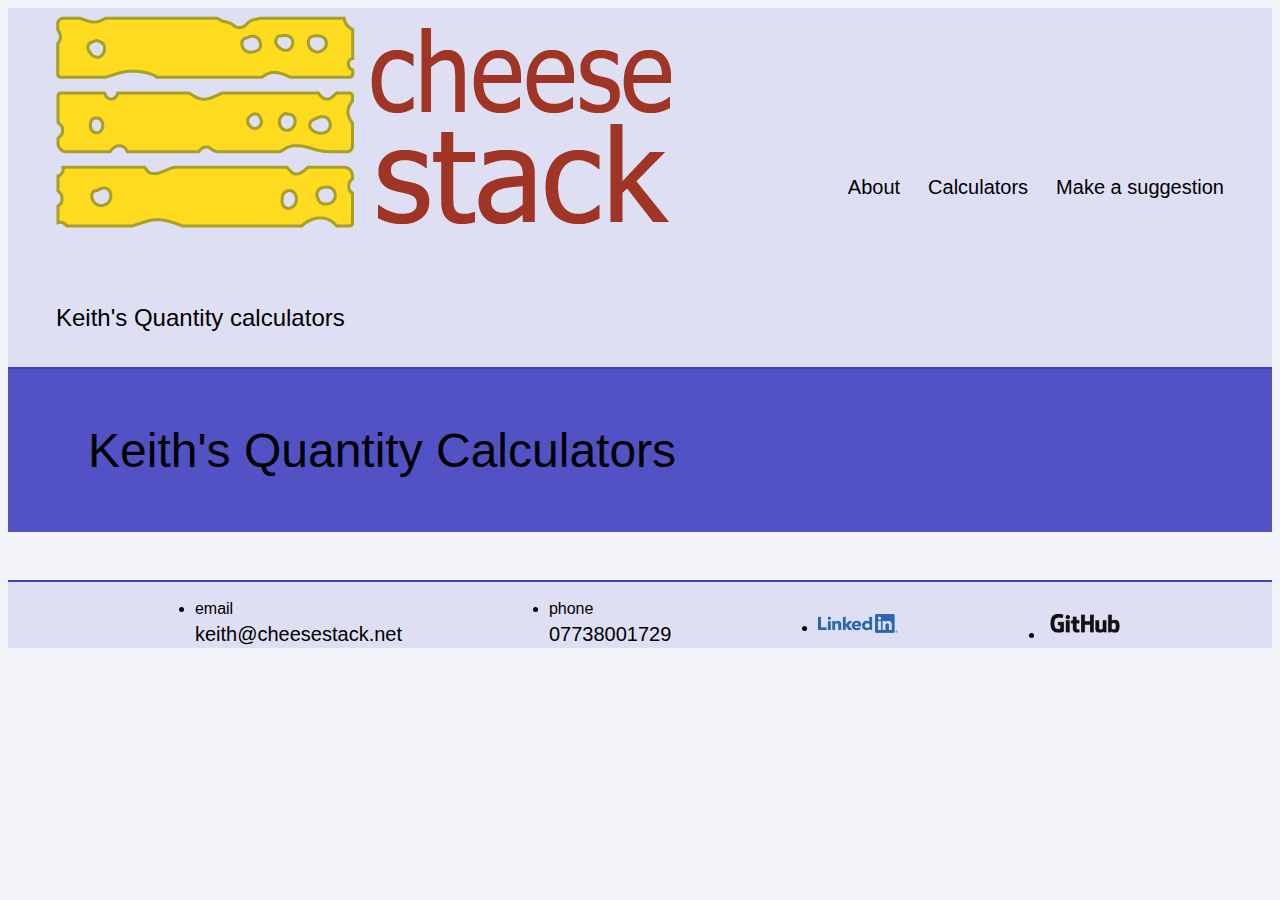
==== calculation.html @ e42c9f05 "basic header and footer index.html" ====
<html lang="en">
<head>
    <meta charset="UTF-8">
    <meta http-equiv="X-UA-Compatible" content="IE=edge">
    <meta name="viewport" content="width=device-width, initial-scale=1.0">
    <link rel="stylesheet" href="./style.css">
    <script src="./main.js" defer></script>
    <title>Keith's Quantity calculators</title>
</head>

<body>
    <!-- Header section -->
    <header>
        <div class="content">
            <!-- left logo and title -->
            <div id="header-logo img-container">
                <a href="index.html"><img src="./resources/img/logo/cheeseStackLogo.png" alt="logo"></a>
                <h3>Keith's Quantity calculators</h3>
            </div>
            <!-- navbar on the right -->
            <nav>
                <ul>
                    <li><a href="#about">About</a></li>
                    <li><a href="#">Calculators</a></li>
                    <li><a href="#">Make a suggestion</a></li>
                </ul>
            </nav>
        </div>
    </header>


    <main>
        <!-- Section for a title and FUTURE image -->
        <section id="top">
            <h1>Keith's Quantity Calculators</h1>
        </section>





    </main>


    <footer>
        <div id="copyright">
            <ul>
                <li><span class="copyright-span">email</span><a href="mailto:keith@cheesestack.net">keith@cheesestack.net</a></li>
                <li><span class="copyright-span">phone</span><a href="tel:+447738001729">07738001729</a></li>
                <li><a href="https://www.linkedin.com/in/keith-rochfort-071975101/"><img src="./resources/img/externalLogos/LinkedIn-Logos/LinkedIn-Logos/LI-Logo.png" alt="LinkedIn Logo" class="img-container"></a></li>
                <li><a href="https://www.linkedin.com/in/keith-rochfort-071975101/"><img class="img-container" src="./resources/img/externalLogos/GitHub-Logos/GitHub-Logos/GitHub_Logo.png" alt="GitHub Logo"></a></li>
            </ul>
        </div>

    </footer>
    
</body>
</html>
---- style.css ----
html {
    margin: 0;
    padding: 0;
    font-size: 16px;
    line-height: 1.4;
    font-family: Helvetica, sans-serif;
    font-weight: 400;
}

h1 {
    font-size: 3rem;
    font-weight: 500;

}
h2 {
    font-size: 2.75rem;
    font-weight: 400;
}
h3 {
    font-size: 1.5rem;
    font-weight: 400;
}
h4 {
    font-size: 1.25rem;
    font-weight: 400;
}

p {
    font-size: 1rem;
}

header {
    width: 100%;
    background-color: hsla(240, 50%, 90%, 0.8);
    border-bottom: 2px solid hsla(240, 50%, 50%, 1);
}

header .content {
    padding: 0.5rem 3rem;
    display: flex;
    justify-content: space-between;
    align-items: center;
}

#header-logo {
    display: flex;
    flex-flow: column;
    align-items: center;
    justify-content: space-between;
}

.img-container {
    max-width: 10rem;
    height: auto;
    overflow: hidden;
}

.img-container img {
    width: 100%;
    height: auto;
    display: block;
}

nav ul {
    list-style: none;
    display: flex;
}

nav ul li {
    margin-left: 1.75rem;
}
a {
    text-decoration: none;
    font-weight: 500;
    font-size: 1.25rem;
    color: #000;
}


a:hover {
    color: blue;
    font-weight: 700;
    margin-left: -0.6rem;
}

body {
    background-color: hsla(240, 50%, 90%, 0.3);
}

#top {
    /* margin: 1rem 2rem; */
    padding: 1rem 5rem;
    background-color: hsla(240, 50%, 50%, 0.9);
}






footer {
    background-color: hsla(240, 50%, 90%, 0.8);
    margin-top: 3rem;
    margin-bottom: 0;
    padding-bottom: 0;
    
    /* height: 6rem; */
}
footer #copyright {
    border-top: 2px solid hsla(240, 50%, 50%, 1);

}
footer ul {
    display: flex;
    justify-content: space-evenly;
    align-items: center;
}

footer .img-container {
    max-width: 5rem;
}
footer ul li a{
    display: block;
}

.copyright-text {
    text-align: center;

}
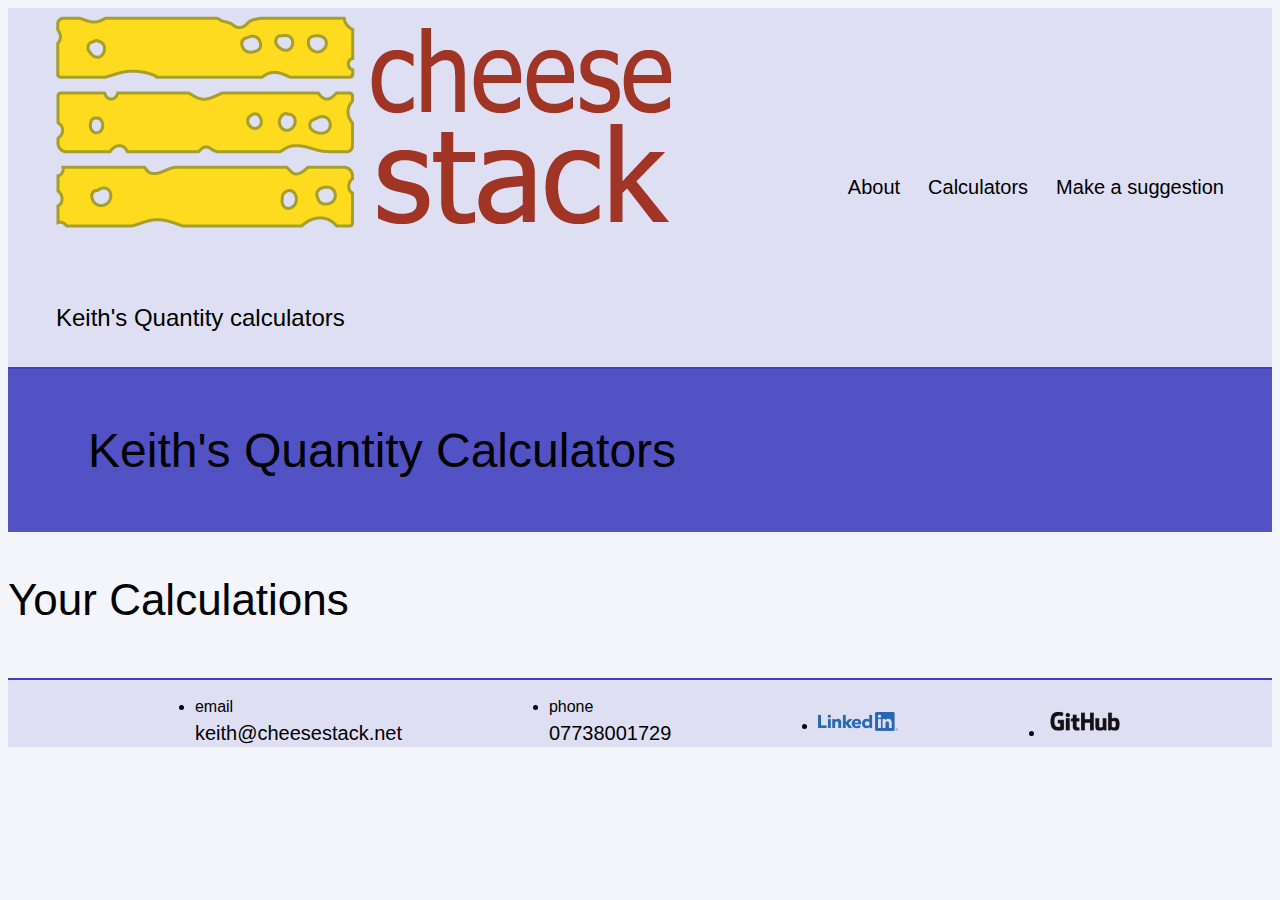
==== commit 0bbc8f4f: "added some HTML forms and GET methods to retrieve form data" ====
--- a/calculation.html
+++ b/calculation.html
@@ -35,6 +35,14 @@
             <h1>Keith's Quantity Calculators</h1>
         </section>
 
+        <section id="your-calcs">
+            <h2 id="your-calcs-message">Your Calculations</h2>
+        </section>
+
+        <section id="wall-calcs-output">
+            <h4 id="wall-calc-message"></h4>
+            <h3 id="wall-calc-result"></h3>
+        </section>
 
 
 
